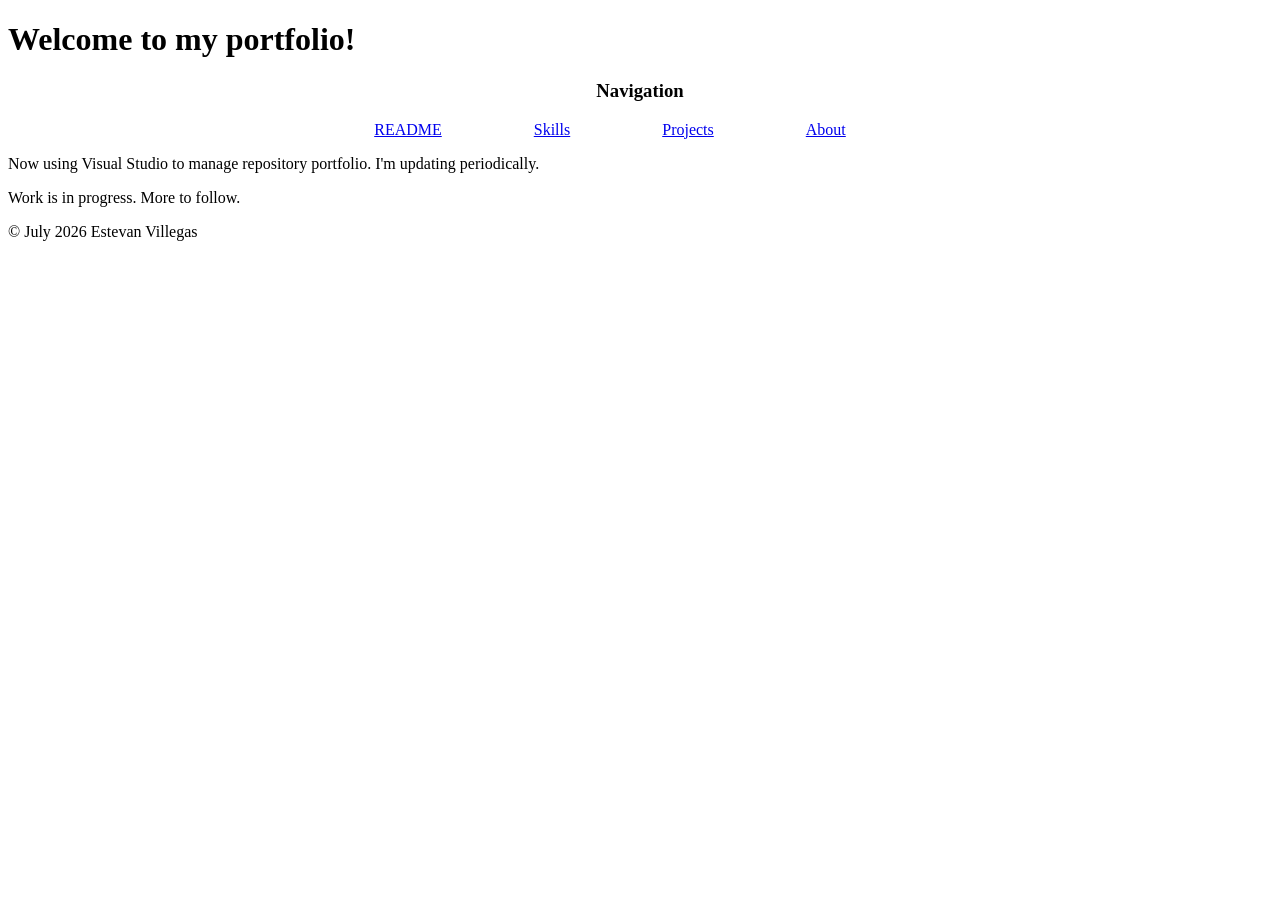
==== index.html @ fc2ce94f "Updated" ====
<!DOCTYPE html>
<html lang="en">
<head>
    <meta charset="utf-8">
    <title>Home</title>
    <link rel="stylesheet" href="/css/styles.css" />
</head>
<body>
    <h1>Welcome to my portfolio!</h1>
    <div class="nav-box">
        <h3 class="centered">Navigation</h3>
        <div class="center-nav">
            <a href="/README.md">README</a> &nbsp; &nbsp; &nbsp; &nbsp;
            <a href="/skills.html">Skills</a> &nbsp; &nbsp; &nbsp; &nbsp;
            <a href="/projects">Projects</a> &nbsp; &nbsp; &nbsp; &nbsp;
            <a href="/about.html">About</a> &nbsp; &nbsp; &nbsp; &nbsp;
        </div>
    </div>
    <div>
        <p>Now using Visual Studio to manage repository portfolio. I'm updating periodically.</p>
    </div>
    <footer>
        <p>Work is in progress. More to follow.</p>
        <p>&copy; July 2026 Estevan Villegas</p>
    </footer>
</body>
</html>
---- css/styles.css ----
.center-nav {
    display: flex;
    justify-content: center;
    gap: 2rem;
}

.centered {
    text-align: center;
}
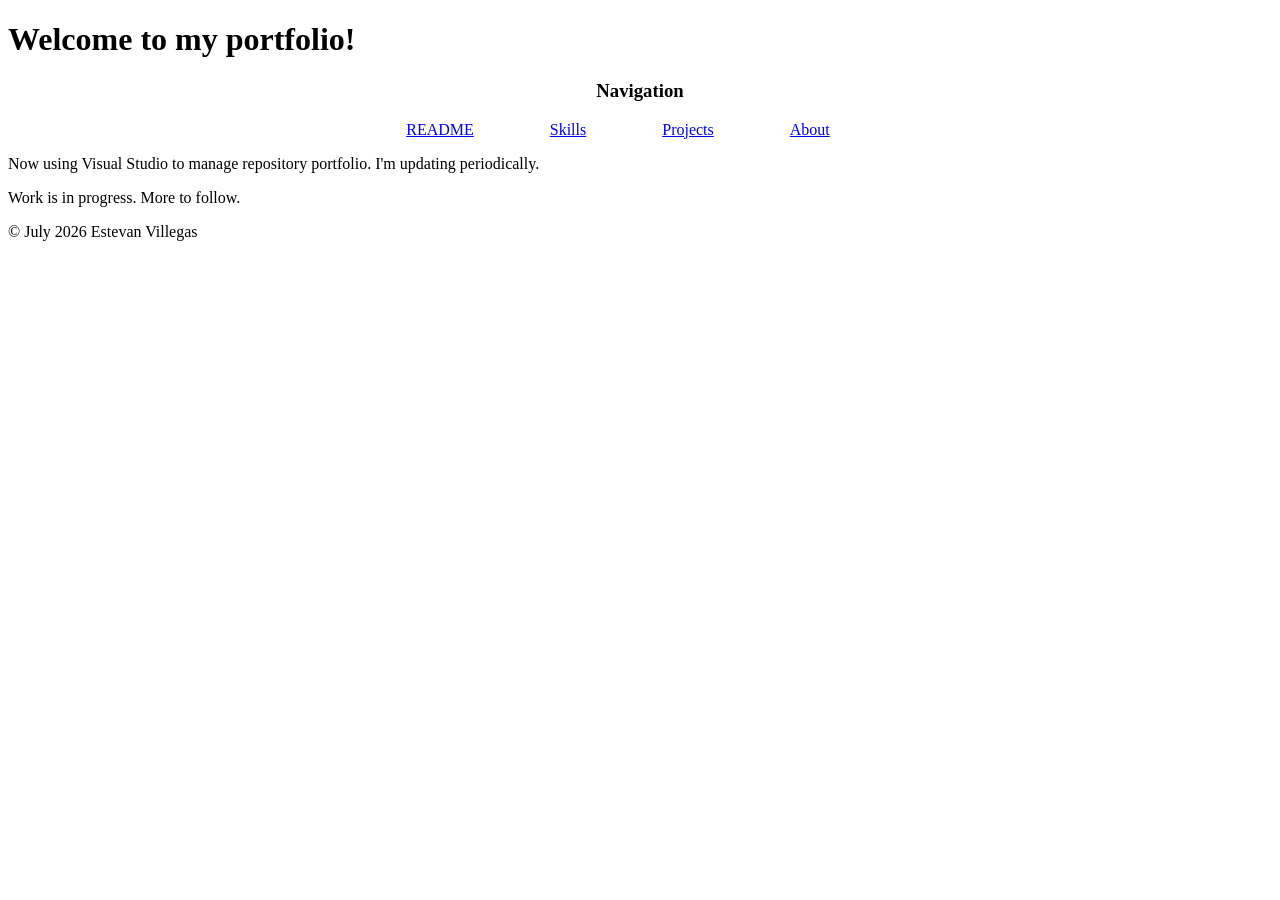
==== commit a8929622: "Updated" ====
--- a/index.html
+++ b/index.html
@@ -10,10 +10,10 @@
     <div class="nav-box">
         <h3 class="centered">Navigation</h3>
         <div class="center-nav">
-            <a href="/README.md">README</a> &nbsp; &nbsp; &nbsp; &nbsp;
-            <a href="/skills.html">Skills</a> &nbsp; &nbsp; &nbsp; &nbsp;
-            <a href="/projects">Projects</a> &nbsp; &nbsp; &nbsp; &nbsp;
-            <a href="/about.html">About</a> &nbsp; &nbsp; &nbsp; &nbsp;
+            <a href="/README.md">README</a> &nbsp; &nbsp; 
+            <a href="/skills.html">Skills</a> &nbsp; &nbsp; 
+            <a href="/projects">Projects</a> &nbsp; &nbsp; 
+            <a href="/about.html">About</a> &nbsp; &nbsp; 
         </div>
     </div>
     <div>
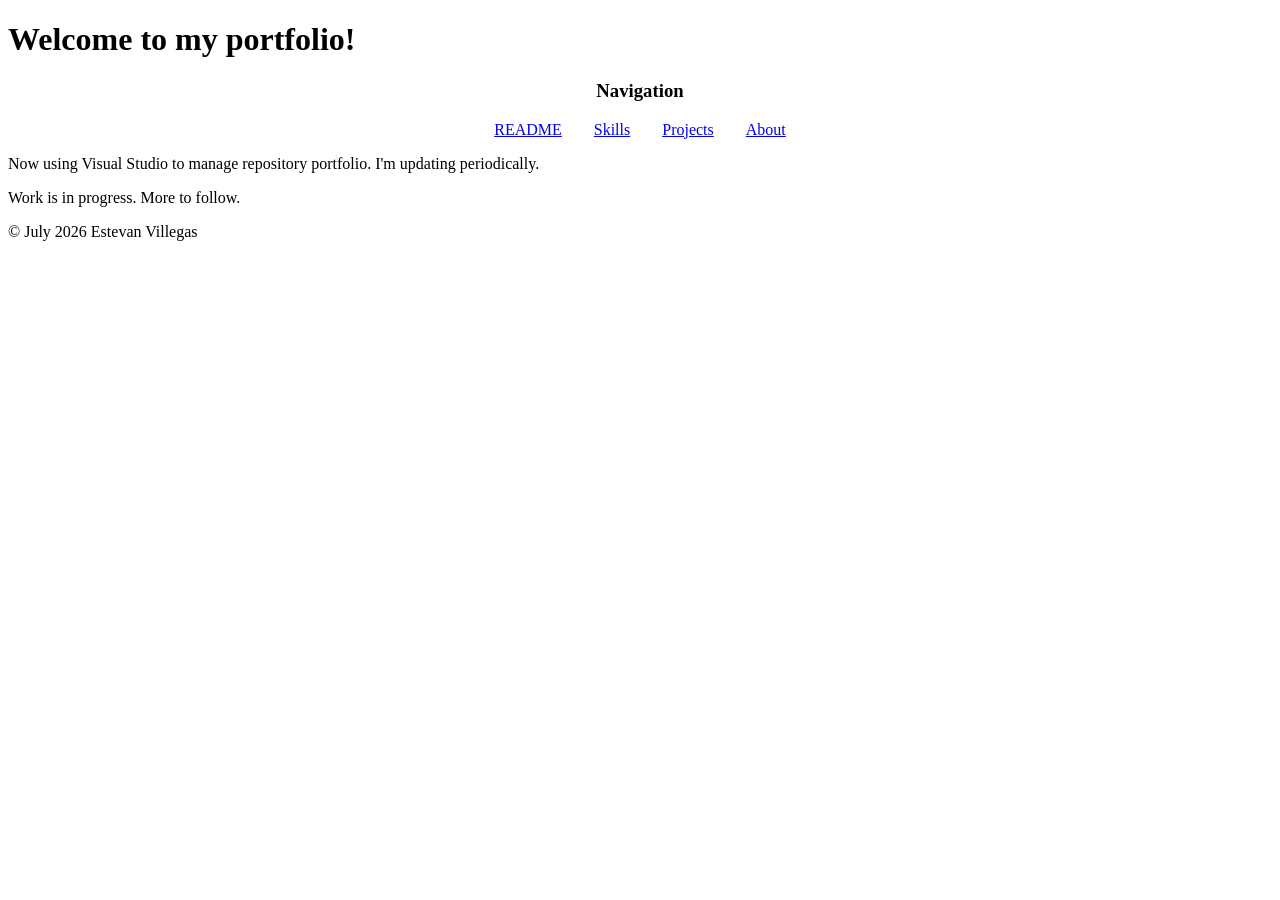
==== commit 394fa3ad: "Updated" ====
--- a/index.html
+++ b/index.html
@@ -10,10 +10,10 @@
     <div class="nav-box">
         <h3 class="centered">Navigation</h3>
         <div class="center-nav">
-            <a href="/README.md">README</a> &nbsp; &nbsp; 
-            <a href="/skills.html">Skills</a> &nbsp; &nbsp; 
-            <a href="/projects">Projects</a> &nbsp; &nbsp; 
-            <a href="/about.html">About</a> &nbsp; &nbsp; 
+            <a href="/README.md">README</a> 
+            <a href="/skills.html">Skills</a> 
+            <a href="/projects">Projects</a> 
+            <a href="/about.html">About</a> 
         </div>
     </div>
     <div>
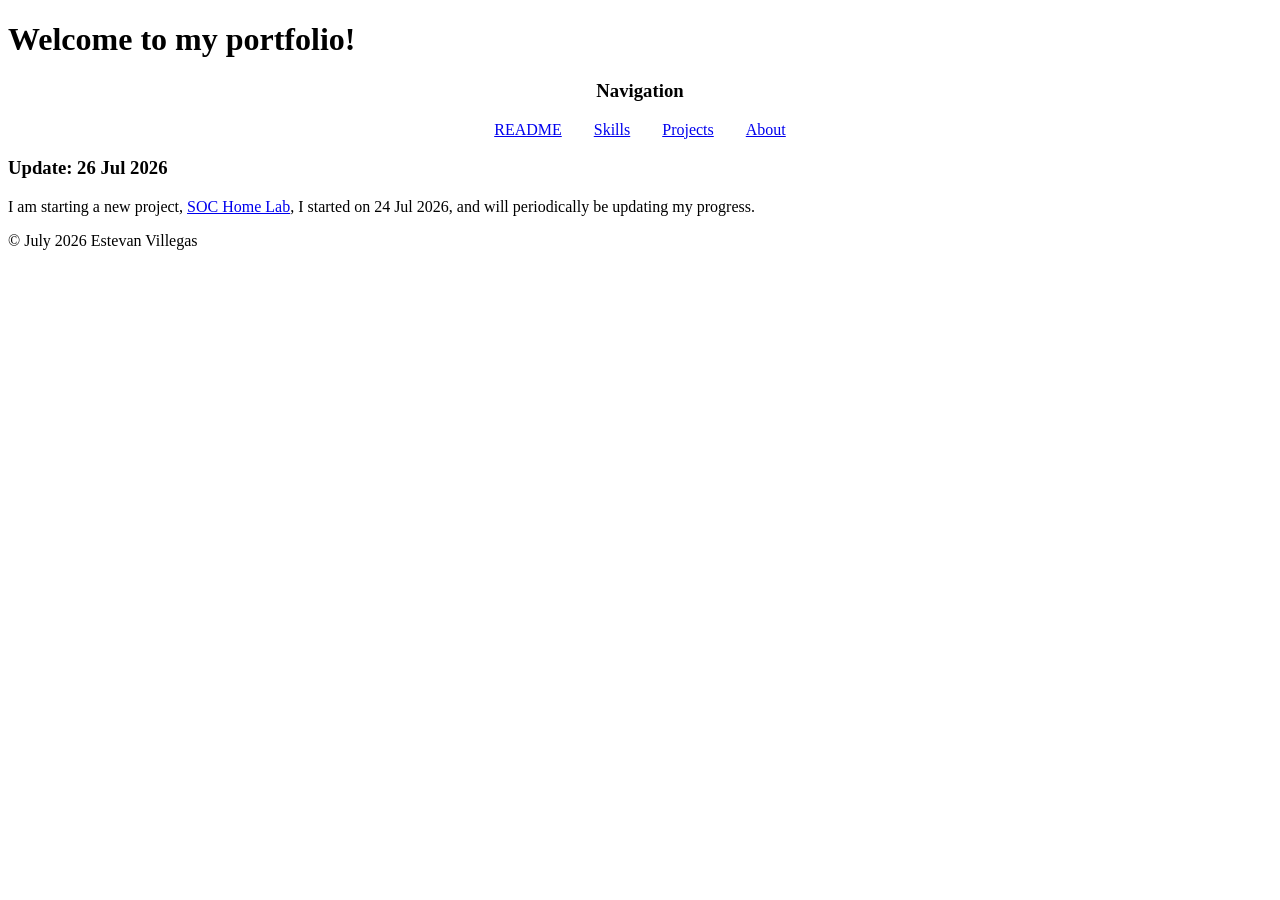
==== commit a543fb9b: "Updated" ====
--- a/index.html
+++ b/index.html
@@ -17,10 +17,13 @@
         </div>
     </div>
     <div>
-        <p>Now using Visual Studio to manage repository portfolio. I'm updating periodically.</p>
+        <h3>Update: 26 Jul 2026</h3>
+        <p>
+            I am starting a new project, <a href=https://github.com/eville92/eville92.github.io/tree/main/projects/socb-home-lab" target="_blank">SOC Home Lab</a>, 
+            I started on 24 Jul 2026, and will periodically be updating my progress.
+        </p>
     </div>
     <footer>
-        <p>Work is in progress. More to follow.</p>
         <p>&copy; July 2026 Estevan Villegas</p>
     </footer>
 </body>
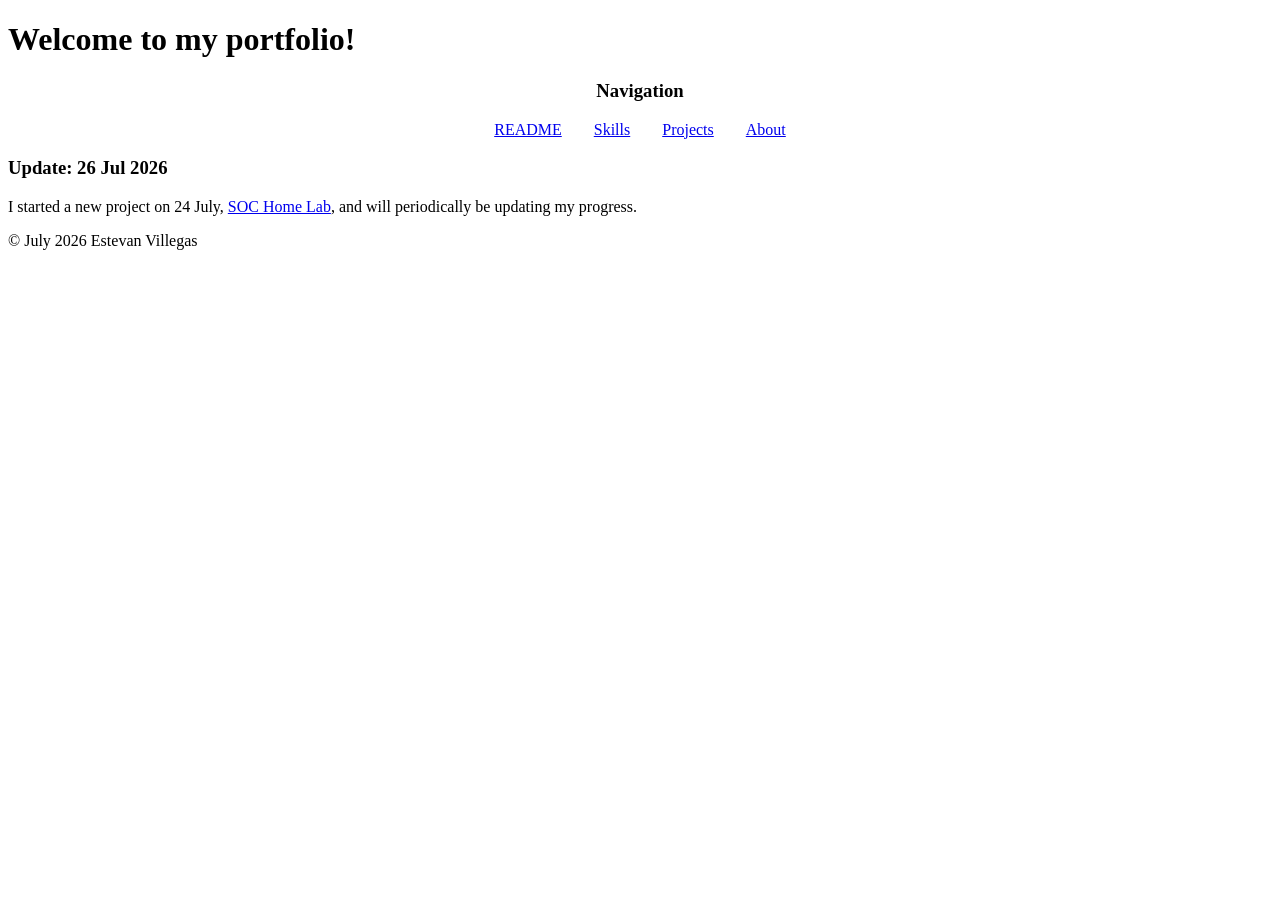
==== commit e0f24e09: "Updated" ====
--- a/index.html
+++ b/index.html
@@ -19,8 +19,8 @@
     <div>
         <h3>Update: 26 Jul 2026</h3>
         <p>
-            I am starting a new project, <a href=https://github.com/eville92/eville92.github.io/tree/main/projects/socb-home-lab" target="_blank">SOC Home Lab</a>, 
-            I started on 24 Jul 2026, and will periodically be updating my progress.
+            I started a new project on 24 July, <a href=https://github.com/eville92/eville92.github.io/tree/main/projects/soc-home-lab" target="_blank">SOC Home Lab</a>, 
+            and will periodically be updating my progress.
         </p>
     </div>
     <footer>
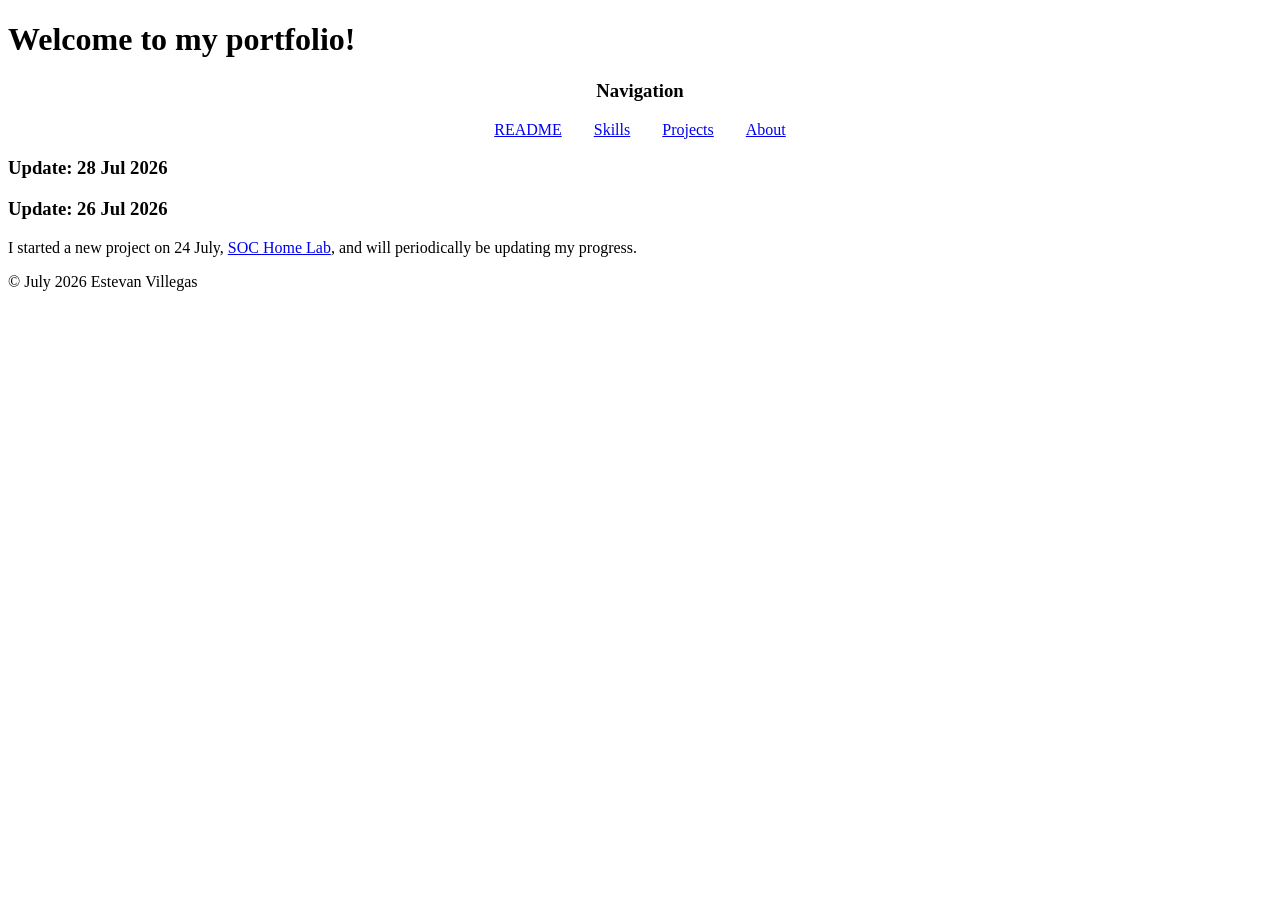
==== commit a4eb2b7e: "Updated" ====
--- a/index.html
+++ b/index.html
@@ -17,9 +17,15 @@
         </div>
     </div>
     <div>
+        <h3>Update: 28 Jul 2026</h3>
+        <p>
+
+        </p>
+    </div>
+    <div>
         <h3>Update: 26 Jul 2026</h3>
         <p>
-            I started a new project on 24 July, <a href=https://github.com/eville92/eville92.github.io/tree/main/projects/soc-home-lab" target="_blank">SOC Home Lab</a>, 
+            I started a new project on 24 July, <a href="https://github.com/eville92/eville92.github.io/tree/main/projects/soc-home-lab" target="_blank">SOC Home Lab</a>, 
             and will periodically be updating my progress.
         </p>
     </div>
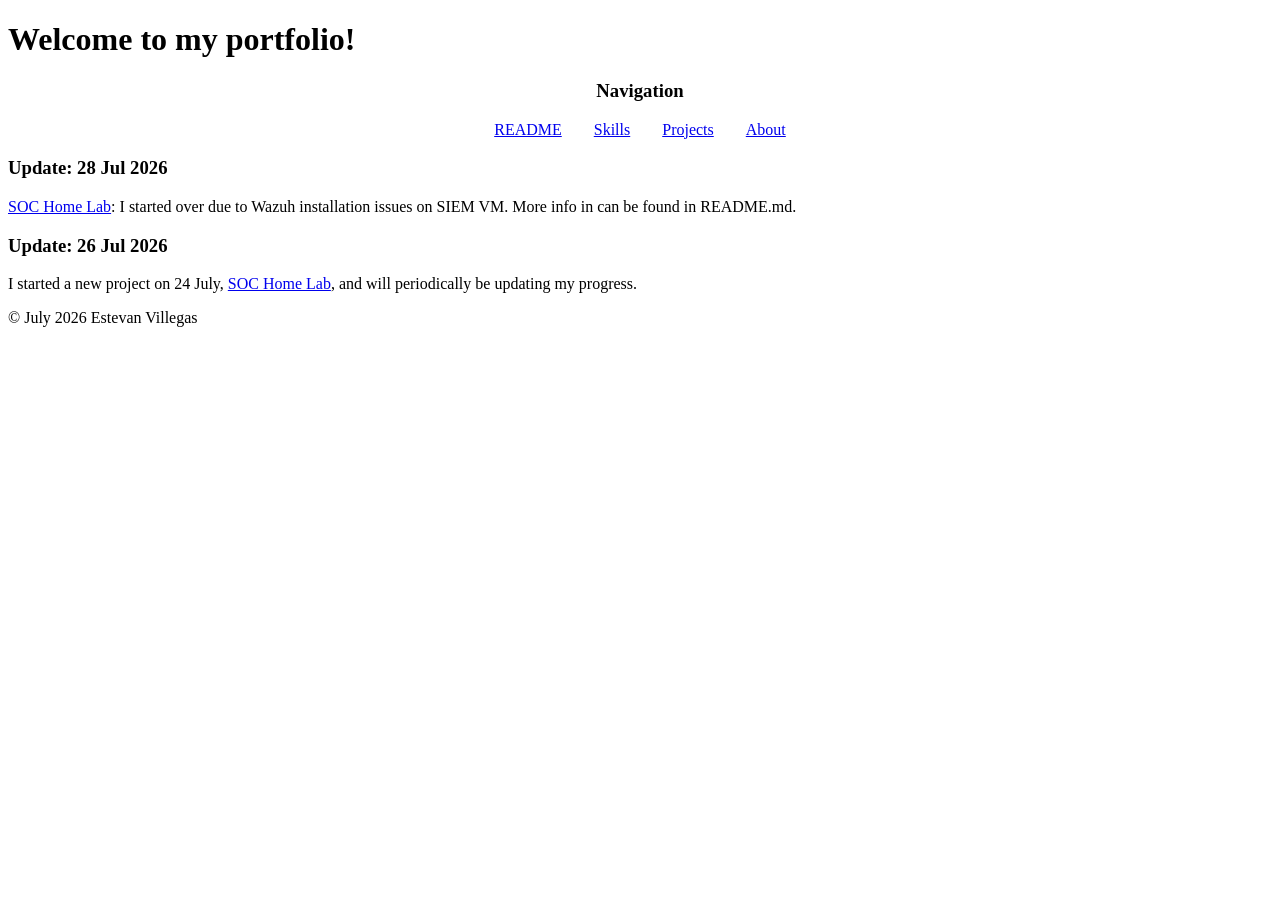
==== commit 8cb3d442: "Updated" ====
--- a/index.html
+++ b/index.html
@@ -19,14 +19,15 @@
     <div>
         <h3>Update: 28 Jul 2026</h3>
         <p>
-
+            <a href="https://github.com/eville92/eville92.github.io/tree/main/projects/soc-home-lab" target="_blank">
+            SOC Home Lab</a>: I started over due to Wazuh installation issues on SIEM VM. More info in can be found in README.md. 
         </p>
     </div>
     <div>
         <h3>Update: 26 Jul 2026</h3>
         <p>
-            I started a new project on 24 July, <a href="https://github.com/eville92/eville92.github.io/tree/main/projects/soc-home-lab" target="_blank">SOC Home Lab</a>, 
-            and will periodically be updating my progress.
+            I started a new project on 24 July, <a href="https://github.com/eville92/eville92.github.io/tree/main/projects/soc-home-lab" target="_blank">
+            SOC Home Lab</a>, and will periodically be updating my progress.
         </p>
     </div>
     <footer>
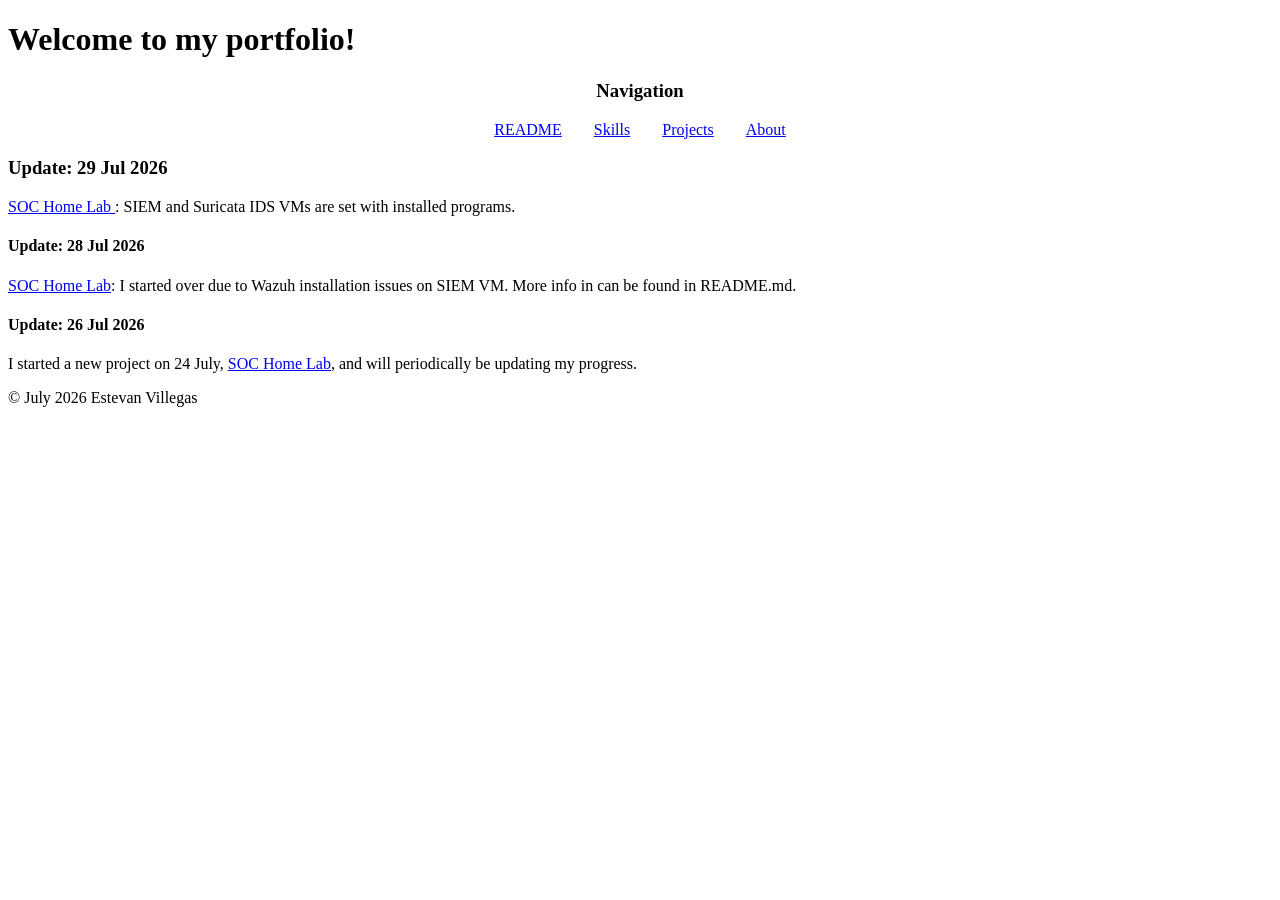
==== commit 6d563e15: "Updated" ====
--- a/index.html
+++ b/index.html
@@ -17,14 +17,22 @@
         </div>
     </div>
     <div>
-        <h3>Update: 28 Jul 2026</h3>
+        <h3>Update: 29 Jul 2026</h3>
+        <p>
+            <a href="https://github.com/eville92/eville92.github.io/tree/main/projects/soc-home-lab" target="_blank">
+                SOC Home Lab
+            </a>: SIEM and Suricata IDS VMs are set with installed programs. 
+        </p>
+    </div>
+    <div>
+        <h4>Update: 28 Jul 2026</h4>
         <p>
             <a href="https://github.com/eville92/eville92.github.io/tree/main/projects/soc-home-lab" target="_blank">
             SOC Home Lab</a>: I started over due to Wazuh installation issues on SIEM VM. More info in can be found in README.md. 
         </p>
     </div>
     <div>
-        <h3>Update: 26 Jul 2026</h3>
+        <h4>Update: 26 Jul 2026</h4>
         <p>
             I started a new project on 24 July, <a href="https://github.com/eville92/eville92.github.io/tree/main/projects/soc-home-lab" target="_blank">
             SOC Home Lab</a>, and will periodically be updating my progress.
